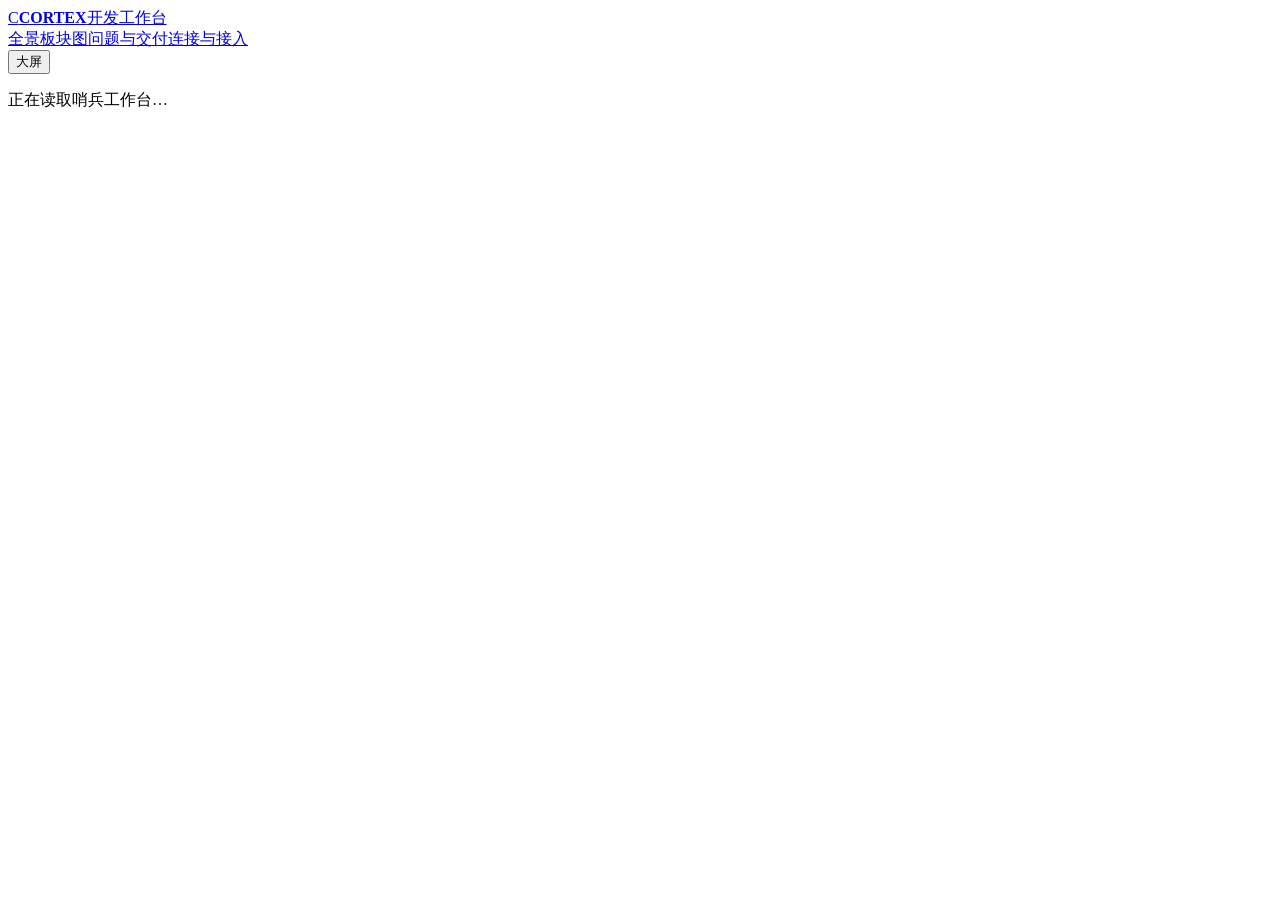
==== Resources/Workbench/index.html @ 59328b6f "feat: 将动态开发工作台内置到哨兵并统一数据与安装更新" ====
<!doctype html>
<html lang="zh-CN"><head><meta charset="utf-8"><meta name="viewport" content="width=device-width, initial-scale=1"><title>Cortex · 开发工作台</title><link rel="stylesheet" href="/workbench.css"></head>
<body>
<header class="mast"><a class="brand" href="#overview"><span class="brand-mark">C</span><b>CORTEX</b><span class="brand-sub">开发工作台</span></a><nav aria-label="工作台视图"><a href="#overview">全景</a><a href="#modules">板块图</a><a href="#delivery">问题与交付</a><a href="#connect">连接与接入</a></nav><button id="wall" class="quiet">大屏</button></header>
<div id="notice" role="status" hidden></div><main id="main" aria-live="polite"><p class="empty">正在读取哨兵工作台…</p></main>
<footer id="footer"></footer>
<dialog id="detail"><header><div><span id="detail-kicker" class="eyebrow"></span><h2 id="detail-title"></h2></div><button id="close-detail" aria-label="关闭详情">×</button></header><div id="detail-body"></div></dialog>
<script src="/workbench.js" defer></script>
</body></html>
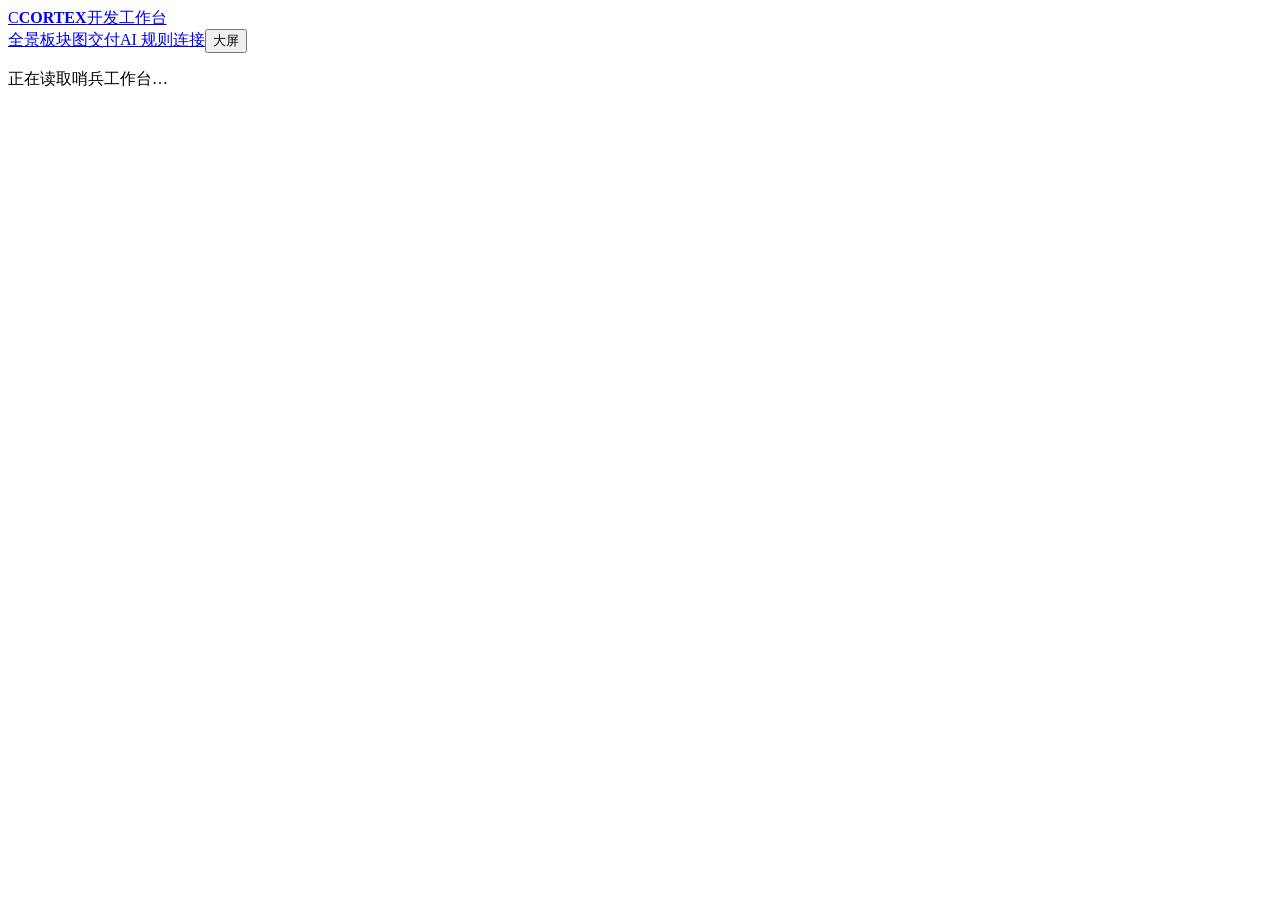
==== commit 9bf2e7ae: "feat: 8935 首页照问题大屏模板、板块图照板块图模板重做，数据照旧实时（COR-9796） - 首页主体只画问题大屏五样：页头快照时刻与刷新、四个大数字、状态图例、按四个分层排的 13 个责任" ====
--- a/Resources/Workbench/index.html
+++ b/Resources/Workbench/index.html
@@ -1,9 +1,9 @@
 <!doctype html>
-<html lang="zh-CN"><head><meta charset="utf-8"><meta name="viewport" content="width=device-width, initial-scale=1"><title>Cortex · 开发工作台</title><link rel="stylesheet" href="/workbench.css"></head>
+<html lang="zh-CN" data-view="overview"><head><meta charset="utf-8"><meta name="viewport" content="width=device-width, initial-scale=1"><title>Cortex · 开发工作台</title><link rel="stylesheet" href="/workbench.css"></head>
 <body>
-<header class="mast"><a class="brand" href="#overview"><span class="brand-mark">C</span><b>CORTEX</b><span class="brand-sub">开发工作台</span></a><nav aria-label="工作台视图"><a href="#overview">全景</a><a href="#modules">板块图</a><a href="#delivery">问题与交付</a><a href="#connect">连接与接入</a></nav><button id="wall" class="quiet">大屏</button></header>
+<header class="mast"><div class="mast-in"><a class="brand" href="#overview"><span class="brand-mark">C</span><b>CORTEX</b><span class="brand-sub">开发工作台</span></a><nav aria-label="工作台视图"><a href="#overview">全景</a><a href="#modules">板块图</a><a href="#delivery">交付</a><a href="#rules">AI 规则</a><a href="#connect">连接</a><button id="wall" class="quiet" type="button">大屏</button></nav></div></header>
 <div id="notice" role="status" hidden></div><main id="main" aria-live="polite"><p class="empty">正在读取哨兵工作台…</p></main>
 <footer id="footer"></footer>
 <dialog id="detail"><header><div><span id="detail-kicker" class="eyebrow"></span><h2 id="detail-title"></h2></div><button id="close-detail" aria-label="关闭详情">×</button></header><div id="detail-body"></div></dialog>
-<script src="/workbench.js" defer></script>
+<script src="/ai-management.js" defer></script><script src="/workbench.js" defer></script>
 </body></html>
